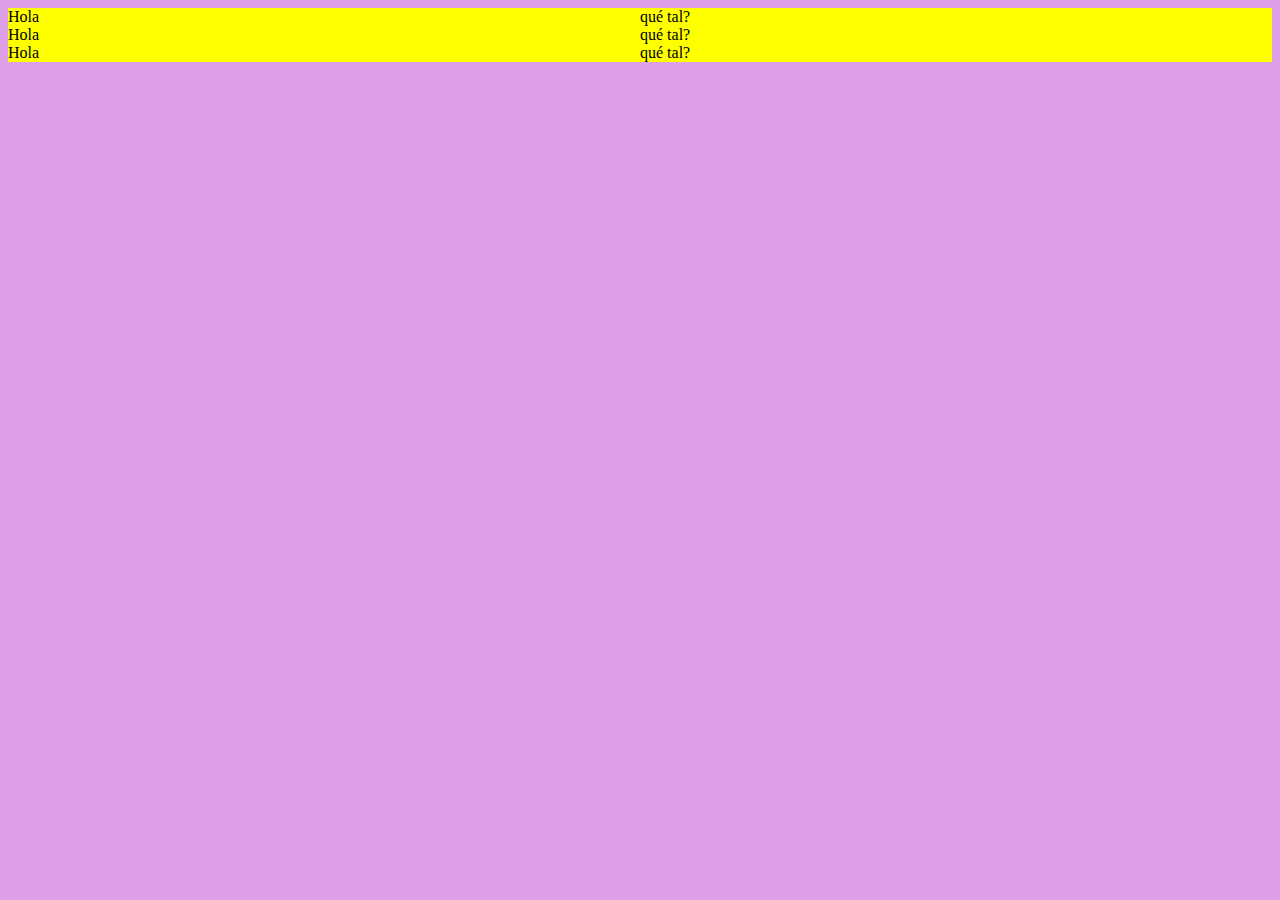
==== framework.html @ ab1256ba "Primer retoque" ====
<!DOCTYPE html>
<html>

<head>
    <meta charset="utf-8">
    <title>harold</title>
    <style>
        body {
            background: #dd9fe5;
            box-sizing: border-box;
        }
        
        .d50 {
            float: left;
            background: yellow;
            width: 50%;
            display: inline-block;
  
        }
        
        .contenedor {
            float: left;
        }

    </style>
</head>

<body>


    <body>

        <div class="d50">Hola</div>
        <div class="d50">qué tal?</div>


        <div class="d50">Hola</div>
        <div class="d50">qué tal?</div>


        <div class="d50">Hola</div>
        <div class="d50">qué tal?</div>



    </body>


</html>
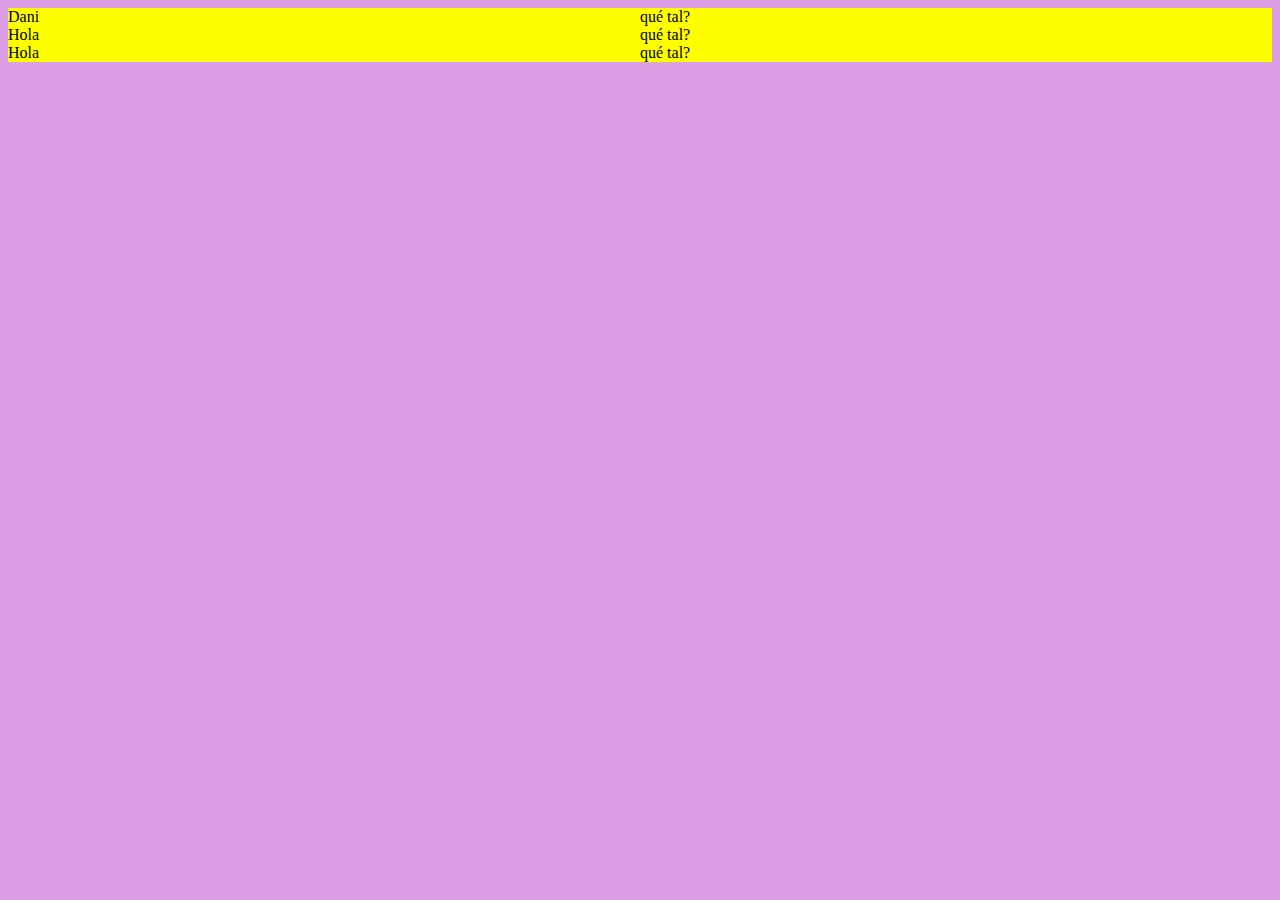
==== commit c9b24009: "Dani" ====
--- a/framework.html
+++ b/framework.html
@@ -30,7 +30,7 @@
 
     <body>
 
-        <div class="d50">Hola</div>
+        <div class="d50">Dani</div>
         <div class="d50">qué tal?</div>
 
 
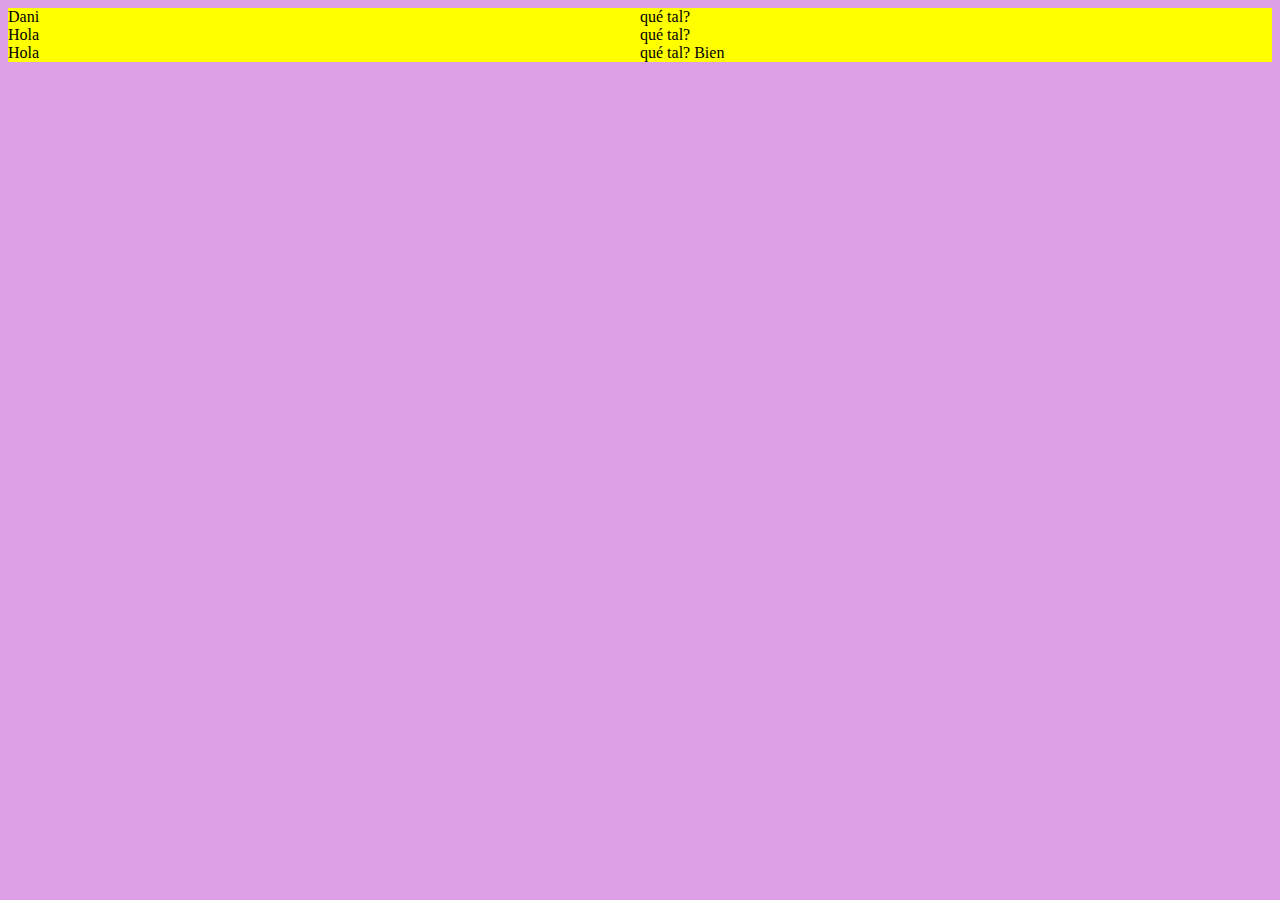
==== commit f10a2d60: "Prueba" ====
--- a/framework.html
+++ b/framework.html
@@ -9,15 +9,15 @@
             background: #dd9fe5;
             box-sizing: border-box;
         }
-        
+
         .d50 {
             float: left;
             background: yellow;
             width: 50%;
             display: inline-block;
-  
+
         }
-        
+
         .contenedor {
             float: left;
         }
@@ -39,7 +39,7 @@
 
 
         <div class="d50">Hola</div>
-        <div class="d50">qué tal?</div>
+        <div class="d50">qué tal? Bien</div>
 
 
 
